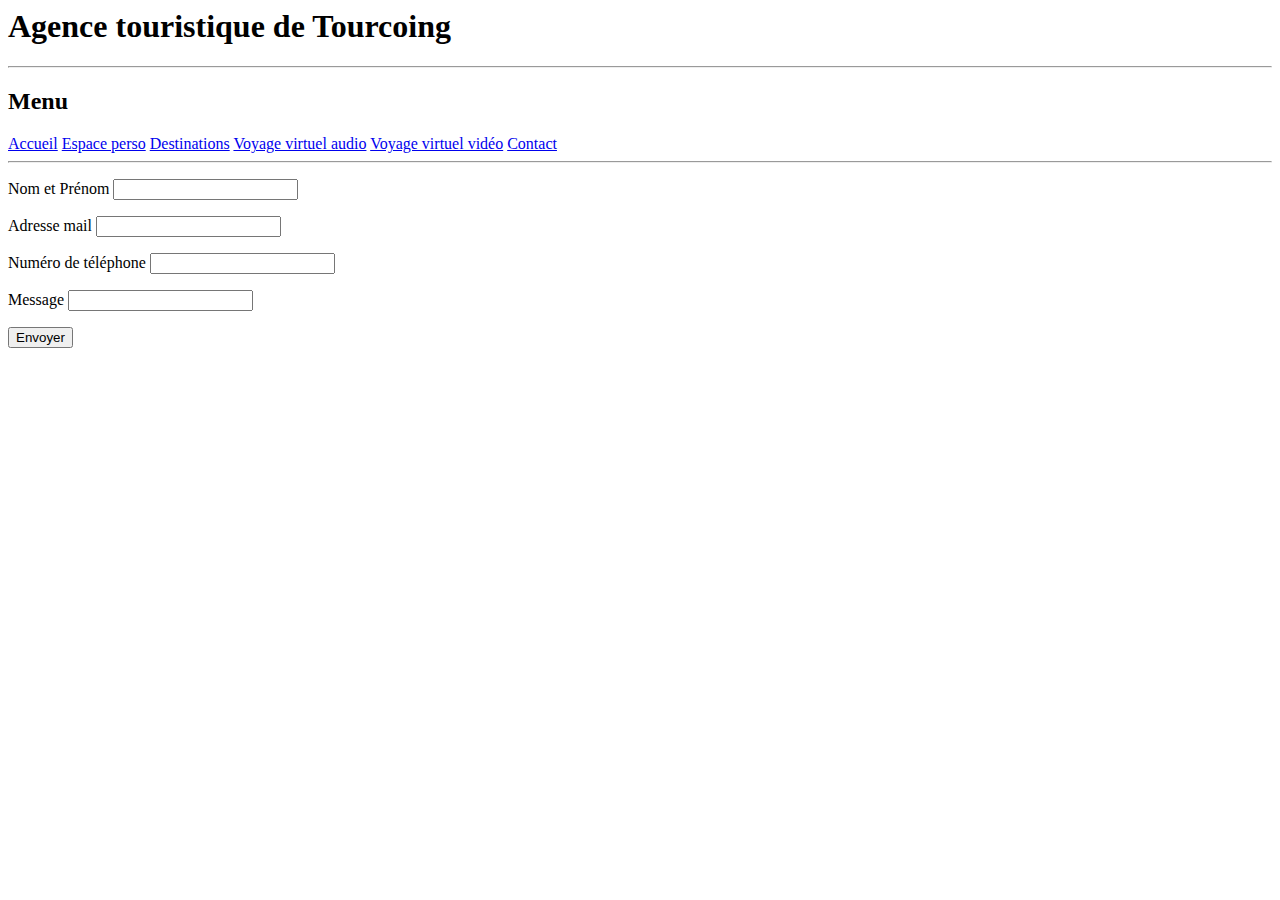
==== contact.html @ 625b1e68 "TP1" ====
<html lang="en">
<head>
    <meta charset="UTF-8">
    <meta http-equiv="X-UA-Compatible" content="IE=edge">
    <meta name="viewport" content="width=device-width, initial-scale=1.0">
    <title>Document</title>
</head>
<body>
    <h1>Agence touristique de Tourcoing</h1> 
    <hr>
    <h2>Menu</h2>
    <nav>
     <a href="index.html">Accueil</a>
     <a href="perso.html">Espace perso</a>
     <a href="destinations.html">Destinations</a>
     <a href="voyage_audio.html">Voyage virtuel audio</a>
     <a href="voyage_video.html">Voyage virtuel vidéo</a>
     <a href="contact.html">Contact</a>
    </nav>
    <hr>
    <form method="post">
        <p>
            <label for="nom">Nom et Prénom</label>
            <input type="text" id="nom" required>
        </p>
        <p>
            <label for="email">Adresse mail</label>
            <input type="email" id="email" required>
        </p>
        <p>
            <label for="tel">Numéro de téléphone</label>
            <input type="tel" id="tel" pattern="[0]{1}[0-9]{9}" required>
        </p>
        <p>
            <label for="msg">Message</label>
            <input type="text" id="msg" required>
        </p>
        <button>Envoyer</button>
    </form>
</body>
</html>
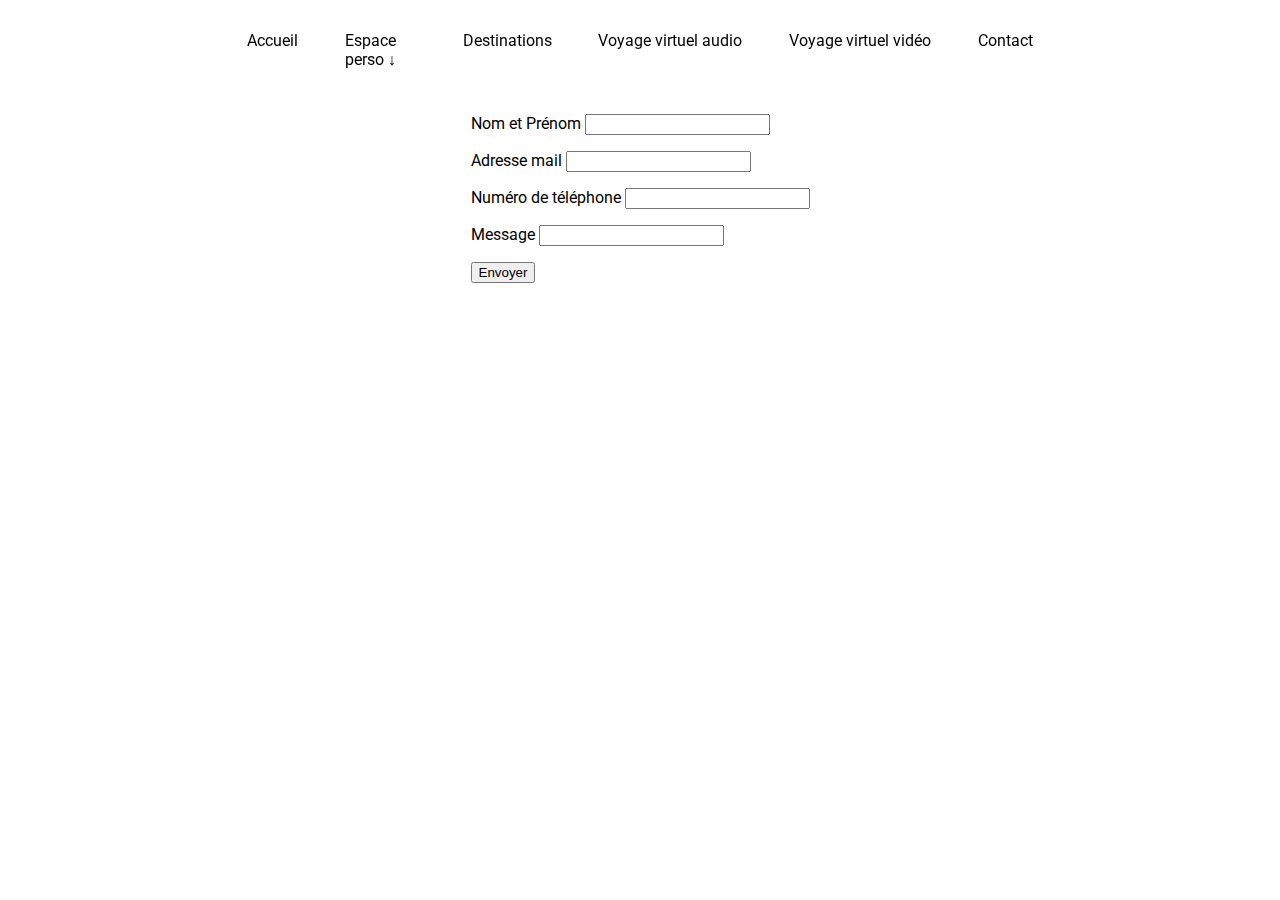
==== commit c31d527c: "TP2 FINAL" ====
--- a/contact.html
+++ b/contact.html
@@ -3,21 +3,26 @@
     <meta charset="UTF-8">
     <meta http-equiv="X-UA-Compatible" content="IE=edge">
     <meta name="viewport" content="width=device-width, initial-scale=1.0">
+    <link rel="stylesheet" href="css/style.css">
     <title>Document</title>
 </head>
 <body>
-    <h1>Agence touristique de Tourcoing</h1> 
-    <hr>
-    <h2>Menu</h2>
     <nav>
-     <a href="index.html">Accueil</a>
-     <a href="perso.html">Espace perso</a>
-     <a href="destinations.html">Destinations</a>
-     <a href="voyage_audio.html">Voyage virtuel audio</a>
-     <a href="voyage_video.html">Voyage virtuel vidéo</a>
-     <a href="contact.html">Contact</a>
-    </nav>
-    <hr>
+        <a href="index.html">Accueil</a>
+        <div class="dropdown">
+           <a href="">Espace perso &#8595;</a>
+           <div class="dropdown-menu">
+               <a href="">Connexion</a>
+               <a href="">Mes informations</a>
+               <a href="">Messagerie</a>
+               <a href="">Historique</a>
+           </div>
+        </div>
+        <a href="destinations.html">Destinations</a>
+        <a href="voyage_audio.html">Voyage virtuel audio</a>
+        <a href="voyage_video.html">Voyage virtuel vidéo</a>
+        <a href="contact.html">Contact</a>
+       </nav>
     <form method="post">
         <p>
             <label for="nom">Nom et Prénom</label>
--- a/css/style.css
+++ b/css/style.css
@@ -0,0 +1,171 @@
+@import url("https://fonts.googleapis.com/css?family=Roboto&display=swap");
+body {
+  font-family: 'Roboto';
+  display: flex;
+  flex-direction: column;
+  align-items: center; }
+
+h1 {
+  text-align: center; }
+
+nav {
+  height: 7.5vh;
+  display: flex;
+  border-radius: 20px;
+  width: 80%;
+  justify-content: center;
+  position: fixed; }
+
+nav a {
+  text-decoration: none;
+  color: black;
+  padding: 2.6vh;
+  transition-duration: 0.3s; }
+
+nav a:hover {
+  background-color: #e9dccf; }
+
+nav > a:first-child:hover {
+  border-bottom-left-radius: 20px;
+  border-top-left-radius: 20px; }
+
+nav > a:last-child:hover {
+  border-bottom-right-radius: 20px;
+  border-top-right-radius: 20px; }
+
+nav > div {
+  display: flex;
+  flex-direction: column; }
+
+thead > tr:last-child > th {
+  padding-top: 20px; }
+
+table > tr:last-child > td:first-child {
+  border-top-left-radius: 20px;
+  color: red; }
+
+.dropdown {
+  float: left;
+  overflow: hidden;
+  width: 11.5%; }
+
+.dropdown-menu {
+  display: none;
+  position: absolute;
+  background-color: #f9f9f9;
+  min-width: 10%;
+  box-shadow: 0px 8px 16px 0px rgba(0, 0, 0, 0.2);
+  z-index: 1;
+  top: 3.85vw; }
+
+.dropdown:hover .dropdown-menu {
+  display: block; }
+
+.dropdown:hover > a {
+  background-color: #e3d5ca; }
+
+.dropdown-menu a {
+  float: none;
+  color: black;
+  padding: 12px 16px;
+  text-decoration: none;
+  display: block;
+  text-align: left; }
+
+h2, h3, form {
+  margin-top: 7vw; }
+
+table {
+  border-spacing: 0;
+  margin-top: 7vw;
+  border-collapse: collapse;
+  max-width: 80%; }
+
+td {
+  padding: 0%;
+  text-align: center; }
+
+tr:first-child {
+  height: 6vh; }
+
+thead > tr:first-child > th {
+  padding: 0%;
+  background-color: #e3d5ca;
+  text-align: center; }
+
+thead > tr:first-child > th:first-child {
+  border-top-left-radius: 20px;
+  border-bottom-left-radius: 20px; }
+
+thead > tr:first-child > th:last-child {
+  border-top-right-radius: 20px;
+  border-bottom-right-radius: 20px; }
+
+tr > td:first-child {
+  padding: 0 2% 0 2%;
+  width: 15vw; }
+
+.circuit {
+  width: 22vw;
+  text-align: start; }
+
+tr > td:nth-child(4), tr > td:last-child {
+  width: 22vw; }
+
+.resa {
+  position: relative; }
+
+.resa > button {
+  background-color: #f5ebe0;
+  position: absolute;
+  border: 1px black solid;
+  width: 25%;
+  top: -2vw;
+  left: 100pt;
+  font-family: 'Roboto';
+  height: 40pt;
+  z-index: 1;
+  transition: all 0.3s; }
+
+.resa > button:hover {
+  translate: 7% 9%;
+  cursor: pointer; }
+
+.resa > div {
+  border: 1px black solid;
+  width: 25%;
+  position: absolute;
+  z-index: 0;
+  top: -1.4vw;
+  left: 110pt;
+  height: 40pt; }
+
+body > button {
+  background-color: white;
+  border-radius: 100%;
+  border: 2px #8d8d8d solid;
+  width: 60px;
+  height: 60px;
+  margin-left: 47%;
+  margin-top: 5vw; }
+
+body > button > a {
+  font-size: 40px;
+  text-decoration: none;
+  color: black; }
+
+table > tbody > tr:nth-child(odd) {
+  background-color: white;
+  transition: all 0.3s; }
+
+table > tbody > tr:nth-child(odd):hover {
+  background-color: whitesmoke; }
+
+table > tbody > tr:nth-child(even) {
+  background-color: #f0f0f0;
+  transition: all 0.3s; }
+
+table > tbody > tr:nth-child(even):hover {
+  background-color: #e6e6e6; }
+
+/*# sourceMappingURL=style.css.map */
